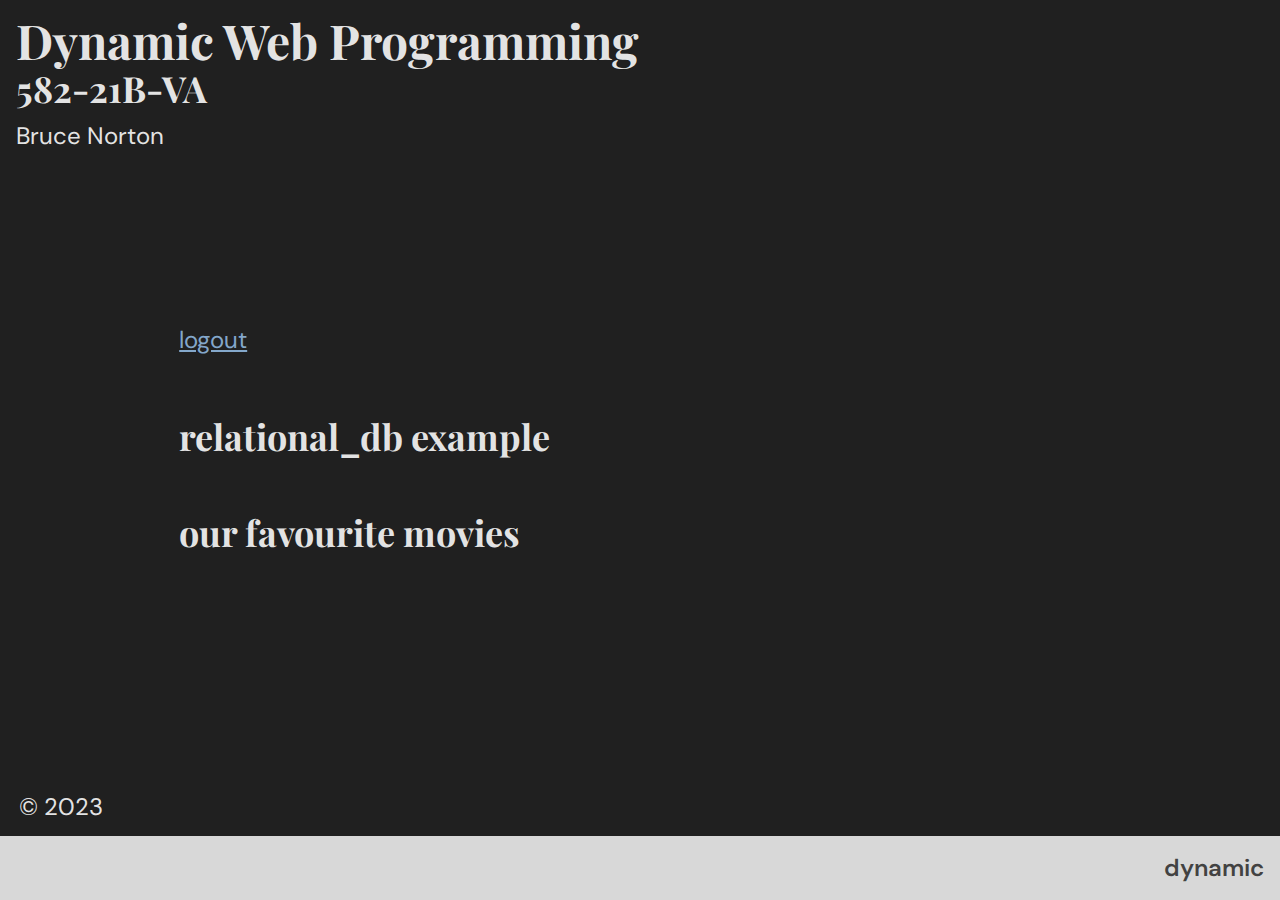
==== index.html @ 104be7e8 "first_commit" ====
<!doctype html>
<html lang="en">

<head>
  <meta charset="utf-8">
  <title>relational db</title>
  <meta name="viewport" content="width=device-width, initial-scale=1">
  <meta name="copyright" content="&COPY; 2022-2029">
  <link rel="preconnect" href="https://fonts.googleapis.com">
  <link rel="preconnect" href="https://fonts.gstatic.com" crossorigin>
  <link href="https://fonts.googleapis.com/css2?family=DM+Sans:wght@400;500;700&family=Playfair+Display:wght@400;500;600&display=swap" rel="stylesheet">
  <link rel="stylesheet" href="css/relational.css">
</head>

<body>
  <header>

    <section>
      <h1>Dynamic Web Programming</h1>
      <h2>582-21B-VA</h2>
      <p>Bruce Norton</p>
    </section>
  </header>

  <main>
    <a href="#" id="logout">logout</a>
    <section id="intro">
      <h2>relational_db example</h2>
    </section>
    <section id="forms">
     
    </section>
   <h2>our favourite movies</h2>
    <section id="display"></section>

  </main>

  <footer>
    <p>&COPY; 2023</p>
  </footer>

  <nav>
    <a href="https://nortonb.web582.com">dynamic</a>
  </nav>

  <script src="js/relational.js"></script>

</body>

</html>
---- css/relational.css ----
/* css/web582.css */
/* mini reset */
* {
  box-sizing: border-box;
  margin: 0;
  padding: 0;
}

html {
  scroll-behavior: smooth;
}

body {
  min-height: 100vh;
  background-color: rgb(32 32 32 /1);
  color: rgb(240 240 240 / 0.95);
  font-family: "DM Sans", sans-serif;
  font-size: 24px;
  line-height: 2em;
}

/* end mini reset */

h1,
h2,
h3,
h4 {
  font-family: "Playfair Display", serif;
}

p,
ul {
  font-family: "DM Sans", sans-serif;
}

ul {
  padding-left: 1.44rem;
}

strong {
  color: rgb(236 121 66 /1);
}

figure {
  margin-block-start: 0;
  margin-block-end: 0;
  margin-inline-start: 0;
  margin-inline-end: 0;
}

figure img {
  width: 100%;
}

figure figcaption {
  width: 100%;
  text-align: center;
  font-size: 1rem;
  color: rgb(240 240 240 /1);
  position: relative;
  top: -1rem;
  background-color: rgb(64 64 64 /1);
}

nav {
  position: fixed;
  bottom: 0;
  padding: 0 0.5rem;
  width: 100%;
  background-color: rgba(216, 216, 216, 1);
  display: grid;
  grid-template-columns: repeat(5, minmax(auto, auto));
}

nav a {
  padding: 0.5rem;
  font-weight: 300;
  text-decoration: none;
  transition: background-color 0.5s;
  height: 100%;
  display: grid;
  align-items: center;
  font-weight: 600;
}

nav a:link,
nav a:visited {
  color: rgb(39 39 39 / 0.85);
  transition: color 0.5s;
  /*font-size: 1rem;*/
}

nav a:hover,
nav a:focus {
  color: rgba(240, 240, 240, 0.95);
  background-color: rgba(16, 16, 16, 0.95);
  text-decoration: none;
}

nav #logo {
  position: absolute;
  left: 0;
  max-height: none;
}

nav img {
  max-height: 40px;
  width: initial;
}

nav {
  justify-content: end;
}

a:link,
a:visited {
  color: rgba(151, 193, 234, 0.85);
  transition: color 0.5s;
}

a:hover,
a:focus {
  color: rgba(236, 121, 66, 1);
  text-decoration: none;
  background-color: rgba(240, 240, 240, 0.15);
}

a:active {
  color: rgba(151, 193, 234, 0.85);
}

/* header */
header {
  padding: 1rem;
  min-height: 33vh;
  width: 100%;
  background: url(../../images/dynamic_bg-1289.jpg);
  background-size: cover;
  background-position: bottom right;
  position: relative;
  overflow: hidden;
}

main {
  padding: 1.2rem 1.2rem 9rem 1.2rem;
  max-width: 40em;
  margin: 0 auto;
}

main>section {
  margin: 3rem 0;
}

hr {
  margin: 3rem 0;
}
form{
  width: min(600px, 100%);
}

form a, form a:link, form a:visited {
  background-color: rgb(16 128 192 / 95%);
  color: rgb(240 240 240 / 0.95);
  border-radius: 20px;
  padding: 0.5rem 2.44rem;
}
form a:hover, form a:focus {
  background-color: rgb(16 16 16 / 0.95);
  color: rgb(66 162 236 / 0.95);
}
form fieldset{
  padding: 0.5rem;
}

input{
  width: min(350px, 100%);
  font-size: 1.44rem;
  line-height: 2rem;
  margin: 0 1rem 1rem;
  transform: translateY(-0.75rem);
}
form section{
  text-align: center;
}


footer {
  background-color: rgb(32 32 32 /1);
  position: fixed;
  width: 100vw;
  bottom: 50px;
  padding: 1.2rem;
}
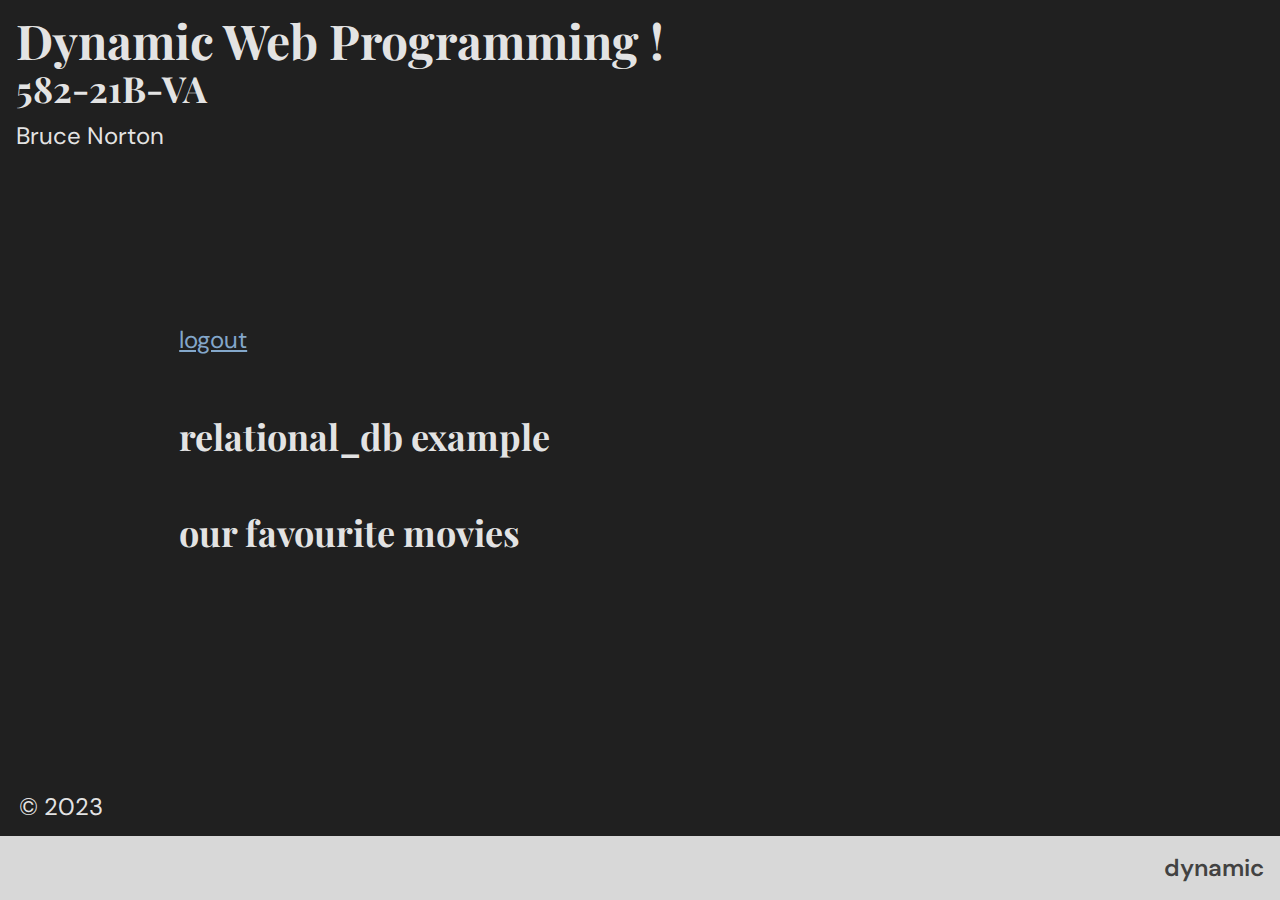
==== commit 3e9410bc: "just testing git" ====
--- a/index.html
+++ b/index.html
@@ -16,7 +16,7 @@
   <header>
 
     <section>
-      <h1>Dynamic Web Programming</h1>
+      <h1>Dynamic Web Programming !</h1>
       <h2>582-21B-VA</h2>
       <p>Bruce Norton</p>
     </section>
